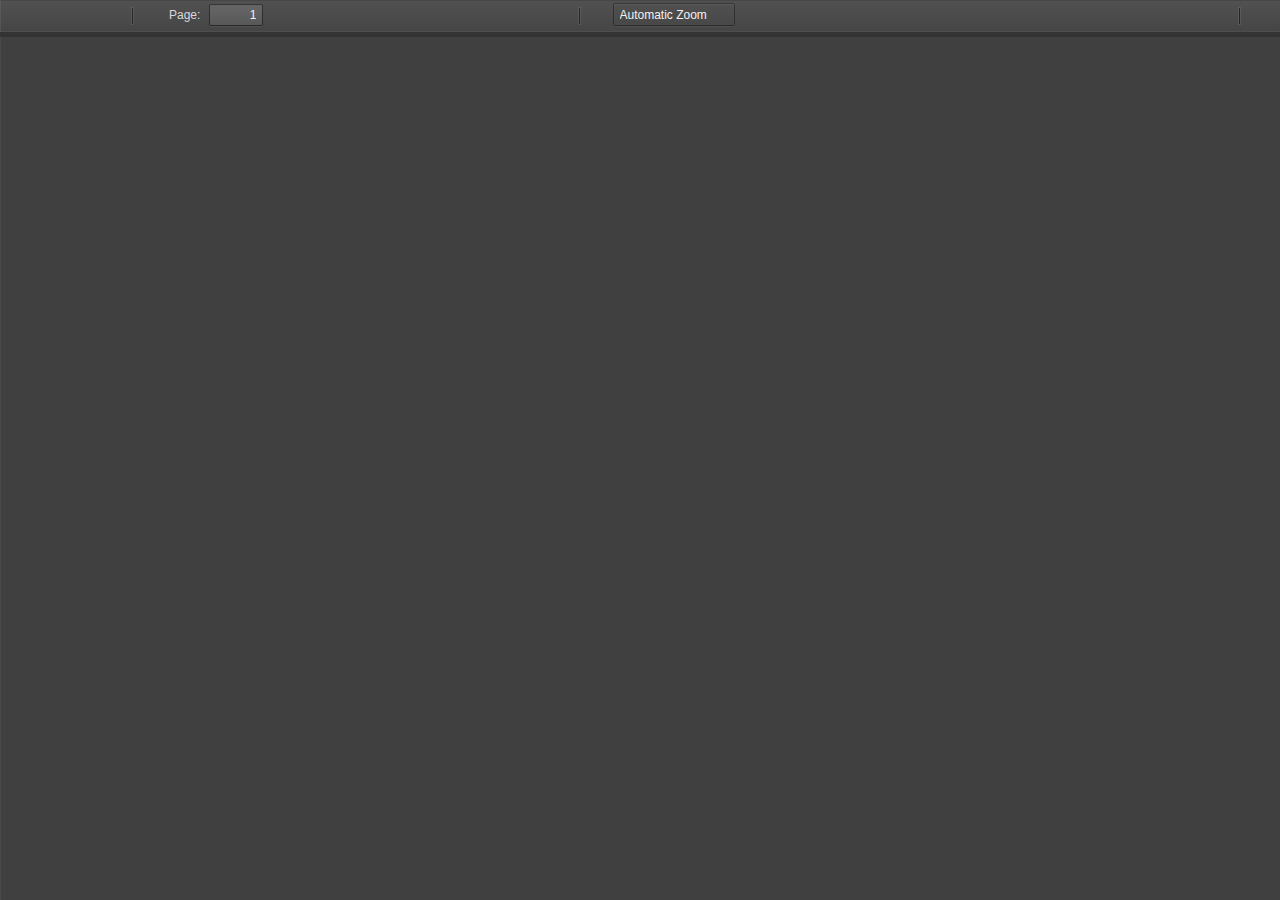
==== report/xueli/download.html @ 7080e560 "xiugai" ====
<!DOCTYPE html>
<html dir="ltr" mozdisallowselectionprint moznomarginboxes>
  <head>
    <meta charset="utf-8">
    <meta name="viewport" content="width=device-width, initial-scale=1, maximum-scale=1">
    <meta name="google" content="notranslate">
    <meta http-equiv="X-UA-Compatible" content="IE=edge">
    <title>教育部学历证书电子注册备案表PDF下载</title>


    <link rel="stylesheet" href="./viewer.css">

    <script src="./compatibility.js"></script>



    <!-- This snippet is used in production (included from viewer.html) -->
    <link rel="resource" type="application/l10n" href="locale/locale.properties">
    <script src="./l10n.js"></script>
    <script src="./pdf.js"></script>

    <script type="text/javascript">
        var arr = location.href.split("?")[1];
        var url = arr.split("=")[1];
        var confir_url = url || "zhangyingke20150610906451.pdf";
    </script>
    <script src="./debugger.js"></script>
    <script src="./viewer.js"></script>

  </head>

  <body tabindex="1" class="loadingInProgress">
    <div id="outerContainer">

      <div id="sidebarContainer">
        <div id="toolbarSidebar">
          <div class="splitToolbarButton toggled">
            <button id="viewThumbnail" class="toolbarButton group toggled" title="Show Thumbnails" tabindex="2" data-l10n-id="thumbs">
               <span data-l10n-id="thumbs_label">Thumbnails</span>
            </button>
            <button id="viewOutline" class="toolbarButton group" title="Show Document Outline" tabindex="3" data-l10n-id="outline">
               <span data-l10n-id="outline_label">Document Outline</span>
            </button>
            <button id="viewAttachments" class="toolbarButton group" title="Show Attachments" tabindex="4" data-l10n-id="attachments">
               <span data-l10n-id="attachments_label">Attachments</span>
            </button>
          </div>
        </div>
        <div id="sidebarContent">
          <div id="thumbnailView">
          </div>
          <div id="outlineView" class="hidden">
          </div>
          <div id="attachmentsView" class="hidden">
          </div>
        </div>
      </div>  <!-- sidebarContainer -->

      <div id="mainContainer">
        <div class="findbar hidden doorHanger hiddenSmallView" id="findbar">
          <label for="findInput" class="toolbarLabel" data-l10n-id="find_label">Find:</label>
          <input id="findInput" class="toolbarField" tabindex="91">
          <div class="splitToolbarButton">
            <button class="toolbarButton findPrevious" title="" id="findPrevious" tabindex="92" data-l10n-id="find_previous">
              <span data-l10n-id="find_previous_label">Previous</span>
            </button>
            <div class="splitToolbarButtonSeparator"></div>
            <button class="toolbarButton findNext" title="" id="findNext" tabindex="93" data-l10n-id="find_next">
              <span data-l10n-id="find_next_label">Next</span>
            </button>
          </div>
          <input type="checkbox" id="findHighlightAll" class="toolbarField" tabindex="94">
          <label for="findHighlightAll" class="toolbarLabel" data-l10n-id="find_highlight">Highlight all</label>
          <input type="checkbox" id="findMatchCase" class="toolbarField" tabindex="95">
          <label for="findMatchCase" class="toolbarLabel" data-l10n-id="find_match_case_label">Match case</label>
          <span id="findResultsCount" class="toolbarLabel hidden"></span>
          <span id="findMsg" class="toolbarLabel"></span>
        </div>  <!-- findbar -->

        <div id="secondaryToolbar" class="secondaryToolbar hidden doorHangerRight">
          <div id="secondaryToolbarButtonContainer">
            <button id="secondaryPresentationMode" class="secondaryToolbarButton presentationMode visibleLargeView" title="Switch to Presentation Mode" tabindex="51" data-l10n-id="presentation_mode">
              <span data-l10n-id="presentation_mode_label">Presentation Mode</span>
            </button>

            <button id="secondaryOpenFile" class="secondaryToolbarButton openFile visibleLargeView" title="Open File" tabindex="52" data-l10n-id="open_file">
              <span data-l10n-id="open_file_label">Open</span>
            </button>

            <button id="secondaryPrint" class="secondaryToolbarButton print visibleMediumView" title="Print" tabindex="53" data-l10n-id="print">
              <span data-l10n-id="print_label">Print</span>
            </button>

            <button id="secondaryDownload" class="secondaryToolbarButton download visibleMediumView" title="Download" tabindex="54" data-l10n-id="download">
              <span data-l10n-id="download_label">Download</span>
            </button>

            <a href="#" id="secondaryViewBookmark" class="secondaryToolbarButton bookmark visibleSmallView" title="Current view (copy or open in new window)" tabindex="55" data-l10n-id="bookmark">
              <span data-l10n-id="bookmark_label">Current View</span>
            </a>

            <div class="horizontalToolbarSeparator visibleLargeView"></div>

            <button id="firstPage" class="secondaryToolbarButton firstPage" title="Go to First Page" tabindex="56" data-l10n-id="first_page">
              <span data-l10n-id="first_page_label">Go to First Page</span>
            </button>
            <button id="lastPage" class="secondaryToolbarButton lastPage" title="Go to Last Page" tabindex="57" data-l10n-id="last_page">
              <span data-l10n-id="last_page_label">Go to Last Page</span>
            </button>

            <div class="horizontalToolbarSeparator"></div>

            <button id="pageRotateCw" class="secondaryToolbarButton rotateCw" title="Rotate Clockwise" tabindex="58" data-l10n-id="page_rotate_cw">
              <span data-l10n-id="page_rotate_cw_label">Rotate Clockwise</span>
            </button>
            <button id="pageRotateCcw" class="secondaryToolbarButton rotateCcw" title="Rotate Counterclockwise" tabindex="59" data-l10n-id="page_rotate_ccw">
              <span data-l10n-id="page_rotate_ccw_label">Rotate Counterclockwise</span>
            </button>

            <div class="horizontalToolbarSeparator"></div>

            <button id="toggleHandTool" class="secondaryToolbarButton handTool" title="Enable hand tool" tabindex="60" data-l10n-id="hand_tool_enable">
              <span data-l10n-id="hand_tool_enable_label">Enable hand tool</span>
            </button>

            <div class="horizontalToolbarSeparator"></div>

            <button id="documentProperties" class="secondaryToolbarButton documentProperties" title="Document Properties…" tabindex="61" data-l10n-id="document_properties">
              <span data-l10n-id="document_properties_label">Document Properties…</span>
            </button>
          </div>
        </div>  <!-- secondaryToolbar -->

        <div class="toolbar">
          <div id="toolbarContainer">
            <div id="toolbarViewer">
              <div id="toolbarViewerLeft">
                <button id="sidebarToggle" class="toolbarButton" title="Toggle Sidebar" tabindex="11" data-l10n-id="toggle_sidebar">
                  <span data-l10n-id="toggle_sidebar_label">Toggle Sidebar</span>
                </button>
                <div class="toolbarButtonSpacer"></div>
                <button id="viewFind" class="toolbarButton group hiddenSmallView" title="Find in Document" tabindex="12" data-l10n-id="findbar">
                   <span data-l10n-id="findbar_label">Find</span>
                </button>
                <div class="splitToolbarButton">
                  <button class="toolbarButton pageUp" title="Previous Page" id="previous" tabindex="13" data-l10n-id="previous">
                    <span data-l10n-id="previous_label">Previous</span>
                  </button>
                  <div class="splitToolbarButtonSeparator"></div>
                  <button class="toolbarButton pageDown" title="Next Page" id="next" tabindex="14" data-l10n-id="next">
                    <span data-l10n-id="next_label">Next</span>
                  </button>
                </div>
                <label id="pageNumberLabel" class="toolbarLabel" for="pageNumber" data-l10n-id="page_label">Page: </label>
                <input type="number" id="pageNumber" class="toolbarField pageNumber" value="1" size="4" min="1" tabindex="15">
                <span id="numPages" class="toolbarLabel"></span>
              </div>
              <div id="toolbarViewerRight">
                <button id="presentationMode" class="toolbarButton presentationMode hiddenLargeView" title="Switch to Presentation Mode" tabindex="31" data-l10n-id="presentation_mode">
                  <span data-l10n-id="presentation_mode_label">Presentation Mode</span>
                </button>

                <button id="openFile" class="toolbarButton openFile hiddenLargeView" title="Open File" tabindex="32" data-l10n-id="open_file">
                  <span data-l10n-id="open_file_label">Open</span>
                </button>

                <button id="print" class="toolbarButton print hiddenMediumView" title="Print" tabindex="33" data-l10n-id="print">
                  <span data-l10n-id="print_label">Print</span>
                </button>

                <button id="download" class="toolbarButton download hiddenMediumView" title="Download" tabindex="34" data-l10n-id="download">
                  <span data-l10n-id="download_label">Download</span>
                </button>
                <a href="#" id="viewBookmark" class="toolbarButton bookmark hiddenSmallView" title="Current view (copy or open in new window)" tabindex="35" data-l10n-id="bookmark">
                  <span data-l10n-id="bookmark_label">Current View</span>
                </a>

                <div class="verticalToolbarSeparator hiddenSmallView"></div>

                <button id="secondaryToolbarToggle" class="toolbarButton" title="Tools" tabindex="36" data-l10n-id="tools">
                  <span data-l10n-id="tools_label">Tools</span>
                </button>
              </div>
              <div class="outerCenter">
                <div class="innerCenter" id="toolbarViewerMiddle">
                  <div class="splitToolbarButton">
                    <button id="zoomOut" class="toolbarButton zoomOut" title="Zoom Out" tabindex="21" data-l10n-id="zoom_out">
                      <span data-l10n-id="zoom_out_label">Zoom Out</span>
                    </button>
                    <div class="splitToolbarButtonSeparator"></div>
                    <button id="zoomIn" class="toolbarButton zoomIn" title="Zoom In" tabindex="22" data-l10n-id="zoom_in">
                      <span data-l10n-id="zoom_in_label">Zoom In</span>
                     </button>
                  </div>
                  <span id="scaleSelectContainer" class="dropdownToolbarButton">
                     <select id="scaleSelect" title="Zoom" tabindex="23" data-l10n-id="zoom">
                      <option id="pageAutoOption" title="" value="auto" selected="selected" data-l10n-id="page_scale_auto">Automatic Zoom</option>
                      <option id="pageActualOption" title="" value="page-actual" data-l10n-id="page_scale_actual">Actual Size</option>
                      <option id="pageFitOption" title="" value="page-fit" data-l10n-id="page_scale_fit">Fit Page</option>
                      <option id="pageWidthOption" title="" value="page-width" data-l10n-id="page_scale_width">Full Width</option>
                      <option id="customScaleOption" title="" value="custom"></option>
                      <option title="" value="0.5" data-l10n-id="page_scale_percent" data-l10n-args='{ "scale": 50 }'>50%</option>
                      <option title="" value="0.75" data-l10n-id="page_scale_percent" data-l10n-args='{ "scale": 75 }'>75%</option>
                      <option title="" value="1" data-l10n-id="page_scale_percent" data-l10n-args='{ "scale": 100 }'>100%</option>
                      <option title="" value="1.25" data-l10n-id="page_scale_percent" data-l10n-args='{ "scale": 125 }'>125%</option>
                      <option title="" value="1.5" data-l10n-id="page_scale_percent" data-l10n-args='{ "scale": 150 }'>150%</option>
                      <option title="" value="2" data-l10n-id="page_scale_percent" data-l10n-args='{ "scale": 200 }'>200%</option>
                      <option title="" value="3" data-l10n-id="page_scale_percent" data-l10n-args='{ "scale": 300 }'>300%</option>
                      <option title="" value="4" data-l10n-id="page_scale_percent" data-l10n-args='{ "scale": 400 }'>400%</option>
                    </select>
                  </span>
                </div>
              </div>
            </div>
            <div id="loadingBar">
              <div class="progress">
                <div class="glimmer">
                </div>
              </div>
            </div>
          </div>
        </div>

        <menu type="context" id="viewerContextMenu">
          <menuitem id="contextFirstPage" label="First Page"
                    data-l10n-id="first_page"></menuitem>
          <menuitem id="contextLastPage" label="Last Page"
                    data-l10n-id="last_page"></menuitem>
          <menuitem id="contextPageRotateCw" label="Rotate Clockwise"
                    data-l10n-id="page_rotate_cw"></menuitem>
          <menuitem id="contextPageRotateCcw" label="Rotate Counter-Clockwise"
                    data-l10n-id="page_rotate_ccw"></menuitem>
        </menu>

        <div id="viewerContainer" tabindex="0">
          <div id="viewer" class="pdfViewer"></div>
        </div>

        <div id="errorWrapper" hidden='true'>
          <div id="errorMessageLeft">
            <span id="errorMessage"></span>
            <button id="errorShowMore" data-l10n-id="error_more_info">
              More Information
            </button>
            <button id="errorShowLess" data-l10n-id="error_less_info" hidden='true'>
              Less Information
            </button>
          </div>
          <div id="errorMessageRight">
            <button id="errorClose" data-l10n-id="error_close">
              Close
            </button>
          </div>
          <div class="clearBoth"></div>
          <textarea id="errorMoreInfo" hidden='true' readonly="readonly"></textarea>
        </div>
      </div> <!-- mainContainer -->

      <div id="overlayContainer" class="hidden">
        <div id="passwordOverlay" class="container hidden">
          <div class="dialog">
            <div class="row">
              <p id="passwordText" data-l10n-id="password_label">Enter the password to open this PDF file:</p>
            </div>
            <div class="row">
              <!-- The type="password" attribute is set via script, to prevent warnings in Firefox for all http:// documents. -->
              <input id="password" class="toolbarField">
            </div>
            <div class="buttonRow">
              <button id="passwordCancel" class="overlayButton"><span data-l10n-id="password_cancel">Cancel</span></button>
              <button id="passwordSubmit" class="overlayButton"><span data-l10n-id="password_ok">OK</span></button>
            </div>
          </div>
        </div>
        <div id="documentPropertiesOverlay" class="container hidden">
          <div class="dialog">
            <div class="row">
              <span data-l10n-id="document_properties_file_name">File name:</span> <p id="fileNameField">-</p>
            </div>
            <div class="row">
              <span data-l10n-id="document_properties_file_size">File size:</span> <p id="fileSizeField">-</p>
            </div>
            <div class="separator"></div>
            <div class="row">
              <span data-l10n-id="document_properties_title">Title:</span> <p id="titleField">-</p>
            </div>
            <div class="row">
              <span data-l10n-id="document_properties_author">Author:</span> <p id="authorField">-</p>
            </div>
            <div class="row">
              <span data-l10n-id="document_properties_subject">Subject:</span> <p id="subjectField">-</p>
            </div>
            <div class="row">
              <span data-l10n-id="document_properties_keywords">Keywords:</span> <p id="keywordsField">-</p>
            </div>
            <div class="row">
              <span data-l10n-id="document_properties_creation_date">Creation Date:</span> <p id="creationDateField">-</p>
            </div>
            <div class="row">
              <span data-l10n-id="document_properties_modification_date">Modification Date:</span> <p id="modificationDateField">-</p>
            </div>
            <div class="row">
              <span data-l10n-id="document_properties_creator">Creator:</span> <p id="creatorField">-</p>
            </div>
            <div class="separator"></div>
            <div class="row">
              <span data-l10n-id="document_properties_producer">PDF Producer:</span> <p id="producerField">-</p>
            </div>
            <div class="row">
              <span data-l10n-id="document_properties_version">PDF Version:</span> <p id="versionField">-</p>
            </div>
            <div class="row">
              <span data-l10n-id="document_properties_page_count">Page Count:</span> <p id="pageCountField">-</p>
            </div>
            <div class="buttonRow">
              <button id="documentPropertiesClose" class="overlayButton"><span data-l10n-id="document_properties_close">Close</span></button>
            </div>
          </div>
        </div>
      </div>  <!-- overlayContainer -->

    </div> <!-- outerContainer -->
    <div id="printContainer"></div>
<div id="mozPrintCallback-shim" hidden>
  <style>
@media print {
  #printContainer div {
    page-break-after: always;
    page-break-inside: avoid;
  }
}
  </style>
  <style scoped>
#mozPrintCallback-shim {
  position: fixed;
  top: 0;
  left: 0;
  height: 100%;
  width: 100%;
  z-index: 9999999;

  display: block;
  text-align: center;
  background-color: rgba(0, 0, 0, 0.5);
}
#mozPrintCallback-shim[hidden] {
  display: none;
}
@media print {
  #mozPrintCallback-shim {
    display: none;
  }
}

#mozPrintCallback-shim .mozPrintCallback-dialog-box {
  display: inline-block;
  margin: -50px auto 0;
  position: relative;
  top: 45%;
  left: 0;
  min-width: 220px;
  max-width: 400px;

  padding: 9px;

  border: 1px solid hsla(0, 0%, 0%, .5);
  border-radius: 2px;
  box-shadow: 0 1px 4px rgba(0, 0, 0, 0.3);

  background-color: #474747;

  color: hsl(0, 0%, 85%);
  font-size: 16px;
  line-height: 20px;
}
#mozPrintCallback-shim .progress-row {
  clear: both;
  padding: 1em 0;
}
#mozPrintCallback-shim progress {
  width: 100%;
}
#mozPrintCallback-shim .relative-progress {
  clear: both;
  float: right;
}
#mozPrintCallback-shim .progress-actions {
  clear: both;
}
  </style>
  <div class="mozPrintCallback-dialog-box">
    <!-- TODO: Localise the following strings -->
    Preparing document for printing...
    <div class="progress-row">
      <progress value="0" max="100"></progress>
      <span class="relative-progress">0%</span>
    </div>
    <div class="progress-actions">
      <input type="button" value="Cancel" class="mozPrintCallback-cancel">
    </div>
  </div>
</div>

  </body>
</html>
---- report/xueli/viewer.css ----
/* Copyright 2014 Mozilla Foundation
 *
 * Licensed under the Apache License, Version 2.0 (the "License");
 * you may not use this file except in compliance with the License.
 * You may obtain a copy of the License at
 *
 *     http://www.apache.org/licenses/LICENSE-2.0
 *
 * Unless required by applicable law or agreed to in writing, software
 * distributed under the License is distributed on an "AS IS" BASIS,
 * WITHOUT WARRANTIES OR CONDITIONS OF ANY KIND, either express or implied.
 * See the License for the specific language governing permissions and
 * limitations under the License.
 */

.textLayer {
  position: absolute;
  left: 0;
  top: 0;
  right: 0;
  bottom: 0;
  overflow: hidden;
  opacity: 0.2;
  line-height: 1.0;
}

.textLayer > div {
  color: transparent;
  position: absolute;
  white-space: pre;
  cursor: text;
  -webkit-transform-origin: 0% 0%;
  -moz-transform-origin: 0% 0%;
  -o-transform-origin: 0% 0%;
  -ms-transform-origin: 0% 0%;
  transform-origin: 0% 0%;
}

.textLayer .highlight {
  margin: -1px;
  padding: 1px;

  background-color: rgb(180, 0, 170);
  border-radius: 4px;
}

.textLayer .highlight.begin {
  border-radius: 4px 0px 0px 4px;
}

.textLayer .highlight.end {
  border-radius: 0px 4px 4px 0px;
}

.textLayer .highlight.middle {
  border-radius: 0px;
}

.textLayer .highlight.selected {
  background-color: rgb(0, 100, 0);
}

.textLayer ::selection { background: rgb(0,0,255); }
.textLayer ::-moz-selection { background: rgb(0,0,255); }

.textLayer .endOfContent {
  display: block;
  position: absolute;
  left: 0px;
  top: 100%;
  right: 0px;
  bottom: 0px;
  z-index: -1;
  cursor: default;
  -webkit-user-select: none;
  -ms-user-select: none;
  -moz-user-select: none;
}

.textLayer .endOfContent.active {
  top: 0px;
}


.annotationLayer section {
  position: absolute;
}

.annotationLayer .linkAnnotation > a {
  position: absolute;
  font-size: 1em;
  top: 0;
  left: 0;
  width: 100%;
  height: 100%;
}

.annotationLayer .linkAnnotation > a /* -ms-a */  {
  background: url("[data-uri]") 0 0 repeat;
}

.annotationLayer .linkAnnotation > a:hover {
  opacity: 0.2;
  background: #ff0;
  box-shadow: 0px 2px 10px #ff0;
}

.annotationLayer .textAnnotation img {
  position: absolute;
  cursor: pointer;
}

.annotationLayer .popupWrapper {
  position: absolute;
  width: 20em;
}

.annotationLayer .popup {
  position: absolute;
  z-index: 200;
  max-width: 20em;
  background-color: #FFFF99;
  box-shadow: 0px 2px 5px #333;
  border-radius: 2px;
  padding: 0.6em;
  margin-left: 5px;
  cursor: pointer;
  word-wrap: break-word;
}

.annotationLayer .popup h1 {
  font-size: 1em;
  border-bottom: 1px solid #000000;
  padding-bottom: 0.2em;
}

.annotationLayer .popup p {
  padding-top: 0.2em;
}

.annotationLayer .highlightAnnotation,
.annotationLayer .underlineAnnotation,
.annotationLayer .squigglyAnnotation,
.annotationLayer .strikeoutAnnotation,
.annotationLayer .fileAttachmentAnnotation {
  cursor: pointer;
}

.pdfViewer .canvasWrapper {
  overflow: hidden;
}

.pdfViewer .page {
  direction: ltr;
  width: 816px;
  height: 1056px;
  margin: 1px auto -8px auto;
  position: relative;
  overflow: visible;
  border: 9px solid transparent;
  background-clip: content-box;
  border-image: url(images/shadow.png) 9 9 repeat;
  background-color: white;
}

.pdfViewer.removePageBorders .page {
  margin: 0px auto 10px auto;
  border: none;
}

.pdfViewer .page canvas {
  margin: 0;
  display: block;
}

.pdfViewer .page .loadingIcon {
  position: absolute;
  display: block;
  left: 0;
  top: 0;
  right: 0;
  bottom: 0;
  background: url('images/loading-icon.gif') center no-repeat;
}

.pdfPresentationMode:-webkit-full-screen .pdfViewer .page {
  margin-bottom: 100%;
  border: 0;
}

.pdfPresentationMode:-moz-full-screen .pdfViewer .page {
  margin-bottom: 100%;
  border: 0;
}

.pdfPresentationMode:-ms-fullscreen .pdfViewer .page {
  margin-bottom: 100% !important;
  border: 0;
}

.pdfPresentationMode:fullscreen .pdfViewer .page {
  margin-bottom: 100%;
  border: 0;
}

* {
  padding: 0;
  margin: 0;
}

html {
  height: 100%;
  /* Font size is needed to make the activity bar the correct size. */
  font-size: 10px;
}

body {
  height: 100%;
  background-color: #404040;
  background-image: url(images/texture.png);
}

body,
input,
button,
select {
  font: message-box;
  outline: none;
}

.hidden {
  display: none !important;
}
[hidden] {
  display: none !important;
}

#viewerContainer.pdfPresentationMode:-webkit-full-screen {
  top: 0px;
  border-top: 2px solid transparent;
  background-color: #000;
  width: 100%;
  height: 100%;
  overflow: hidden;
  cursor: none;
  -webkit-user-select: none;
}

#viewerContainer.pdfPresentationMode:-moz-full-screen {
  top: 0px;
  border-top: 2px solid transparent;
  background-color: #000;
  width: 100%;
  height: 100%;
  overflow: hidden;
  cursor: none;
  -moz-user-select: none;
}

#viewerContainer.pdfPresentationMode:-ms-fullscreen {
  top: 0px !important;
  border-top: 2px solid transparent;
  width: 100%;
  height: 100%;
  overflow: hidden !important;
  cursor: none;
  -ms-user-select: none;
}

#viewerContainer.pdfPresentationMode:-ms-fullscreen::-ms-backdrop {
  background-color: #000;
}

#viewerContainer.pdfPresentationMode:fullscreen {
  top: 0px;
  border-top: 2px solid transparent;
  background-color: #000;
  width: 100%;
  height: 100%;
  overflow: hidden;
  cursor: none;
  -webkit-user-select: none;
  -moz-user-select: none;
  -ms-user-select: none;
}

.pdfPresentationMode:-webkit-full-screen a:not(.internalLink) {
  display: none;
}

.pdfPresentationMode:-moz-full-screen a:not(.internalLink) {
  display: none;
}

.pdfPresentationMode:-ms-fullscreen a:not(.internalLink) {
  display: none !important;
}

.pdfPresentationMode:fullscreen a:not(.internalLink) {
  display: none;
}

.pdfPresentationMode:-webkit-full-screen .textLayer > div {
  cursor: none;
}

.pdfPresentationMode:-moz-full-screen .textLayer > div {
  cursor: none;
}

.pdfPresentationMode:-ms-fullscreen .textLayer > div {
  cursor: none;
}

.pdfPresentationMode:fullscreen .textLayer > div {
  cursor: none;
}

.pdfPresentationMode.pdfPresentationModeControls > *,
.pdfPresentationMode.pdfPresentationModeControls .textLayer > div {
  cursor: default;
}

/* outer/inner center provides horizontal center */
.outerCenter {
  pointer-events: none;
  position: relative;
}
html[dir='ltr'] .outerCenter {
  float: right;
  right: 50%;
}
html[dir='rtl'] .outerCenter {
  float: left;
  left: 50%;
}
.innerCenter {
  pointer-events: auto;
  position: relative;
}
html[dir='ltr'] .innerCenter {
  float: right;
  right: -50%;
}
html[dir='rtl'] .innerCenter {
  float: left;
  left: -50%;
}

#outerContainer {
  width: 100%;
  height: 100%;
  position: relative;
}

#sidebarContainer {
  position: absolute;
  top: 0;
  bottom: 0;
  width: 200px;
  visibility: hidden;
  -webkit-transition-duration: 200ms;
  -webkit-transition-timing-function: ease;
  transition-duration: 200ms;
  transition-timing-function: ease;

}
html[dir='ltr'] #sidebarContainer {
  -webkit-transition-property: left;
  transition-property: left;
  left: -200px;
}
html[dir='rtl'] #sidebarContainer {
  -webkit-transition-property: right;
  transition-property: right;
  right: -200px;
}

#outerContainer.sidebarMoving > #sidebarContainer,
#outerContainer.sidebarOpen > #sidebarContainer {
  visibility: visible;
}
html[dir='ltr'] #outerContainer.sidebarOpen > #sidebarContainer {
  left: 0px;
}
html[dir='rtl'] #outerContainer.sidebarOpen > #sidebarContainer {
  right: 0px;
}

#mainContainer {
  position: absolute;
  top: 0;
  right: 0;
  bottom: 0;
  left: 0;
  min-width: 320px;
  -webkit-transition-duration: 200ms;
  -webkit-transition-timing-function: ease;
  transition-duration: 200ms;
  transition-timing-function: ease;
}
html[dir='ltr'] #outerContainer.sidebarOpen > #mainContainer {
  -webkit-transition-property: left;
  transition-property: left;
  left: 200px;
}
html[dir='rtl'] #outerContainer.sidebarOpen > #mainContainer {
  -webkit-transition-property: right;
  transition-property: right;
  right: 200px;
}

#sidebarContent {
  top: 32px;
  bottom: 0;
  overflow: auto;
  -webkit-overflow-scrolling: touch;
  position: absolute;
  width: 200px;
  background-color: hsla(0,0%,0%,.1);
}
html[dir='ltr'] #sidebarContent {
  left: 0;
  box-shadow: inset -1px 0 0 hsla(0,0%,0%,.25);
}
html[dir='rtl'] #sidebarContent {
  right: 0;
  box-shadow: inset 1px 0 0 hsla(0,0%,0%,.25);
}

#viewerContainer {
  overflow: auto;
  -webkit-overflow-scrolling: touch;
  position: absolute;
  top: 32px;
  right: 0;
  bottom: 0;
  left: 0;
  outline: none;
}
html[dir='ltr'] #viewerContainer {
  box-shadow: inset 1px 0 0 hsla(0,0%,100%,.05);
}
html[dir='rtl'] #viewerContainer {
  box-shadow: inset -1px 0 0 hsla(0,0%,100%,.05);
}

.toolbar {
  position: relative;
  left: 0;
  right: 0;
  z-index: 9999;
  cursor: default;
}

#toolbarContainer {
  width: 100%;
}

#toolbarSidebar {
  width: 200px;
  height: 32px;
  background-color: #424242; /* fallback */
  background-image: url(images/texture.png),
                    linear-gradient(hsla(0,0%,30%,.99), hsla(0,0%,25%,.95));
}
html[dir='ltr'] #toolbarSidebar {
  box-shadow: inset -1px 0 0 rgba(0, 0, 0, 0.25),
              inset 0 -1px 0 hsla(0,0%,100%,.05),
              0 1px 0 hsla(0,0%,0%,.15),
              0 0 1px hsla(0,0%,0%,.1);
}
html[dir='rtl'] #toolbarSidebar {
  box-shadow: inset 1px 0 0 rgba(0, 0, 0, 0.25),
              inset 0 1px 0 hsla(0,0%,100%,.05),
              0 1px 0 hsla(0,0%,0%,.15),
              0 0 1px hsla(0,0%,0%,.1);
}

#toolbarContainer, .findbar, .secondaryToolbar {
  position: relative;
  height: 32px;
  background-color: #474747; /* fallback */
  background-image: url(images/texture.png),
                    linear-gradient(hsla(0,0%,32%,.99), hsla(0,0%,27%,.95));
}
html[dir='ltr'] #toolbarContainer, .findbar, .secondaryToolbar {
  box-shadow: inset 1px 0 0 hsla(0,0%,100%,.08),
              inset 0 1px 1px hsla(0,0%,0%,.15),
              inset 0 -1px 0 hsla(0,0%,100%,.05),
              0 1px 0 hsla(0,0%,0%,.15),
              0 1px 1px hsla(0,0%,0%,.1);
}
html[dir='rtl'] #toolbarContainer, .findbar, .secondaryToolbar {
  box-shadow: inset -1px 0 0 hsla(0,0%,100%,.08),
              inset 0 1px 1px hsla(0,0%,0%,.15),
              inset 0 -1px 0 hsla(0,0%,100%,.05),
              0 1px 0 hsla(0,0%,0%,.15),
              0 1px 1px hsla(0,0%,0%,.1);
}

#toolbarViewer {
  height: 32px;
}

#loadingBar {
  position: relative;
  width: 100%;
  height: 4px;
  background-color: #333;
  border-bottom: 1px solid #333;
}

#loadingBar .progress {
  position: absolute;
  top: 0;
  left: 0;
  width: 0%;
  height: 100%;
  background-color: #ddd;
  overflow: hidden;
  -webkit-transition: width 200ms;
  transition: width 200ms;
}

@-webkit-keyframes progressIndeterminate {
  0% { left: -142px; }
  100% { left: 0; }
}

@keyframes progressIndeterminate {
  0% { left: -142px; }
  100% { left: 0; }
}

#loadingBar .progress.indeterminate {
  background-color: #999;
  -webkit-transition: none;
  transition: none;
}

#loadingBar .progress.indeterminate .glimmer {
  position: absolute;
  top: 0;
  left: 0;
  height: 100%;
  width: calc(100% + 150px);

  background: repeating-linear-gradient(135deg,
                                        #bbb 0, #999 5px,
                                        #999 45px, #ddd 55px,
                                        #ddd 95px, #bbb 100px);

  -webkit-animation: progressIndeterminate 950ms linear infinite;
  animation: progressIndeterminate 950ms linear infinite;
}

.findbar, .secondaryToolbar {
  top: 32px;
  position: absolute;
  z-index: 10000;
  height: 32px;

  min-width: 16px;
  padding: 0px 6px 0px 6px;
  margin: 4px 2px 4px 2px;
  color: hsl(0,0%,85%);
  font-size: 12px;
  line-height: 14px;
  text-align: left;
  cursor: default;
}

html[dir='ltr'] .findbar {
  left: 68px;
}

html[dir='rtl'] .findbar {
  right: 68px;
}

.findbar label {
  -webkit-user-select: none;
  -moz-user-select: none;
}

#findInput[data-status="pending"] {
  background-image: url(images/loading-small.png);
  background-repeat: no-repeat;
  background-position: right;
}
html[dir='rtl'] #findInput[data-status="pending"] {
  background-position: left;
}

.secondaryToolbar {
  padding: 6px;
  height: auto;
  z-index: 30000;
}
html[dir='ltr'] .secondaryToolbar {
  right: 4px;
}
html[dir='rtl'] .secondaryToolbar {
  left: 4px;
}

#secondaryToolbarButtonContainer {
  max-width: 200px;
  max-height: 400px;
  overflow-y: auto;
  -webkit-overflow-scrolling: touch;
  margin-bottom: -4px;
}

.doorHanger,
.doorHangerRight {
  border: 1px solid hsla(0,0%,0%,.5);
  border-radius: 2px;
  box-shadow: 0 1px 4px rgba(0, 0, 0, 0.3);
}
.doorHanger:after, .doorHanger:before,
.doorHangerRight:after, .doorHangerRight:before {
  bottom: 100%;
  border: solid transparent;
  content: " ";
  height: 0;
  width: 0;
  position: absolute;
  pointer-events: none;
}
.doorHanger:after,
.doorHangerRight:after {
  border-bottom-color: hsla(0,0%,32%,.99);
  border-width: 8px;
}
.doorHanger:before,
.doorHangerRight:before {
  border-bottom-color: hsla(0,0%,0%,.5);
  border-width: 9px;
}

html[dir='ltr'] .doorHanger:after,
html[dir='rtl'] .doorHangerRight:after {
  left: 13px;
  margin-left: -8px;
}

html[dir='ltr'] .doorHanger:before,
html[dir='rtl'] .doorHangerRight:before {
  left: 13px;
  margin-left: -9px;
}

html[dir='rtl'] .doorHanger:after,
html[dir='ltr'] .doorHangerRight:after {
  right: 13px;
  margin-right: -8px;
}

html[dir='rtl'] .doorHanger:before,
html[dir='ltr'] .doorHangerRight:before {
  right: 13px;
  margin-right: -9px;
}

#findResultsCount {
  background-color: hsl(0, 0%, 85%);
  color: hsl(0, 0%, 32%);
  text-align: center;
  padding: 3px 4px;
}

#findMsg {
  font-style: italic;
  color: #A6B7D0;
}

#findInput.notFound {
  background-color: rgb(255, 102, 102);
}

html[dir='ltr'] #toolbarViewerLeft {
  margin-left: -1px;
}
html[dir='rtl'] #toolbarViewerRight {
  margin-right: -1px;
}

html[dir='ltr'] #toolbarViewerLeft,
html[dir='rtl'] #toolbarViewerRight {
  position: absolute;
  top: 0;
  left: 0;
}
html[dir='ltr'] #toolbarViewerRight,
html[dir='rtl'] #toolbarViewerLeft {
  position: absolute;
  top: 0;
  right: 0;
}
html[dir='ltr'] #toolbarViewerLeft > *,
html[dir='ltr'] #toolbarViewerMiddle > *,
html[dir='ltr'] #toolbarViewerRight > *,
html[dir='ltr'] .findbar > * {
  position: relative;
  float: left;
}
html[dir='rtl'] #toolbarViewerLeft > *,
html[dir='rtl'] #toolbarViewerMiddle > *,
html[dir='rtl'] #toolbarViewerRight > *,
html[dir='rtl'] .findbar > * {
  position: relative;
  float: right;
}

html[dir='ltr'] .splitToolbarButton {
  margin: 3px 2px 4px 0;
  display: inline-block;
}
html[dir='rtl'] .splitToolbarButton {
  margin: 3px 0 4px 2px;
  display: inline-block;
}
html[dir='ltr'] .splitToolbarButton > .toolbarButton {
  border-radius: 0;
  float: left;
}
html[dir='rtl'] .splitToolbarButton > .toolbarButton {
  border-radius: 0;
  float: right;
}

.toolbarButton,
.secondaryToolbarButton,
.overlayButton {
  border: 0 none;
  background: none;
  width: 32px;
  height: 25px;
}

.toolbarButton > span {
  display: inline-block;
  width: 0;
  height: 0;
  overflow: hidden;
}

.toolbarButton[disabled],
.secondaryToolbarButton[disabled],
.overlayButton[disabled] {
  opacity: .5;
}

.toolbarButton.group {
  margin-right: 0;
}

.splitToolbarButton.toggled .toolbarButton {
  margin: 0;
}

.splitToolbarButton:hover > .toolbarButton,
.splitToolbarButton:focus > .toolbarButton,
.splitToolbarButton.toggled > .toolbarButton,
.toolbarButton.textButton {
  background-color: hsla(0,0%,0%,.12);
  background-image: linear-gradient(hsla(0,0%,100%,.05), hsla(0,0%,100%,0));
  background-clip: padding-box;
  border: 1px solid hsla(0,0%,0%,.35);
  border-color: hsla(0,0%,0%,.32) hsla(0,0%,0%,.38) hsla(0,0%,0%,.42);
  box-shadow: 0 1px 0 hsla(0,0%,100%,.05) inset,
              0 0 1px hsla(0,0%,100%,.15) inset,
              0 1px 0 hsla(0,0%,100%,.05);
  -webkit-transition-property: background-color, border-color, box-shadow;
  -webkit-transition-duration: 150ms;
  -webkit-transition-timing-function: ease;
  transition-property: background-color, border-color, box-shadow;
  transition-duration: 150ms;
  transition-timing-function: ease;

}
.splitToolbarButton > .toolbarButton:hover,
.splitToolbarButton > .toolbarButton:focus,
.dropdownToolbarButton:hover,
.overlayButton:hover,
.overlayButton:focus,
.toolbarButton.textButton:hover,
.toolbarButton.textButton:focus {
  background-color: hsla(0,0%,0%,.2);
  box-shadow: 0 1px 0 hsla(0,0%,100%,.05) inset,
              0 0 1px hsla(0,0%,100%,.15) inset,
              0 0 1px hsla(0,0%,0%,.05);
  z-index: 199;
}
.splitToolbarButton > .toolbarButton {
  position: relative;
}
html[dir='ltr'] .splitToolbarButton > .toolbarButton:first-child,
html[dir='rtl'] .splitToolbarButton > .toolbarButton:last-child {
  position: relative;
  margin: 0;
  margin-right: -1px;
  border-top-left-radius: 2px;
  border-bottom-left-radius: 2px;
  border-right-color: transparent;
}
html[dir='ltr'] .splitToolbarButton > .toolbarButton:last-child,
html[dir='rtl'] .splitToolbarButton > .toolbarButton:first-child {
  position: relative;
  margin: 0;
  margin-left: -1px;
  border-top-right-radius: 2px;
  border-bottom-right-radius: 2px;
  border-left-color: transparent;
}
.splitToolbarButtonSeparator {
  padding: 8px 0;
  width: 1px;
  background-color: hsla(0,0%,0%,.5);
  z-index: 99;
  box-shadow: 0 0 0 1px hsla(0,0%,100%,.08);
  display: inline-block;
  margin: 5px 0;
}
html[dir='ltr'] .splitToolbarButtonSeparator {
  float: left;
}
html[dir='rtl'] .splitToolbarButtonSeparator {
  float: right;
}
.splitToolbarButton:hover > .splitToolbarButtonSeparator,
.splitToolbarButton.toggled > .splitToolbarButtonSeparator {
  padding: 12px 0;
  margin: 1px 0;
  box-shadow: 0 0 0 1px hsla(0,0%,100%,.03);
  -webkit-transition-property: padding;
  -webkit-transition-duration: 10ms;
  -webkit-transition-timing-function: ease;
  transition-property: padding;
  transition-duration: 10ms;
  transition-timing-function: ease;
}

.toolbarButton,
.dropdownToolbarButton,
.secondaryToolbarButton,
.overlayButton {
  min-width: 16px;
  padding: 2px 6px 0;
  border: 1px solid transparent;
  border-radius: 2px;
  color: hsla(0,0%,100%,.8);
  font-size: 12px;
  line-height: 14px;
  -webkit-user-select: none;
  -moz-user-select: none;
  -ms-user-select: none;
  /* Opera does not support user-select, use <... unselectable="on"> instead */
  cursor: default;
  -webkit-transition-property: background-color, border-color, box-shadow;
  -webkit-transition-duration: 150ms;
  -webkit-transition-timing-function: ease;
  transition-property: background-color, border-color, box-shadow;
  transition-duration: 150ms;
  transition-timing-function: ease;
}

html[dir='ltr'] .toolbarButton,
html[dir='ltr'] .overlayButton,
html[dir='ltr'] .dropdownToolbarButton {
  margin: 3px 2px 4px 0;
}
html[dir='rtl'] .toolbarButton,
html[dir='rtl'] .overlayButton,
html[dir='rtl'] .dropdownToolbarButton {
  margin: 3px 0 4px 2px;
}

.toolbarButton:hover,
.toolbarButton:focus,
.dropdownToolbarButton,
.overlayButton,
.secondaryToolbarButton:hover,
.secondaryToolbarButton:focus {
  background-color: hsla(0,0%,0%,.12);
  background-image: linear-gradient(hsla(0,0%,100%,.05), hsla(0,0%,100%,0));
  background-clip: padding-box;
  border: 1px solid hsla(0,0%,0%,.35);
  border-color: hsla(0,0%,0%,.32) hsla(0,0%,0%,.38) hsla(0,0%,0%,.42);
  box-shadow: 0 1px 0 hsla(0,0%,100%,.05) inset,
              0 0 1px hsla(0,0%,100%,.15) inset,
              0 1px 0 hsla(0,0%,100%,.05);
}

.toolbarButton:hover:active,
.overlayButton:hover:active,
.dropdownToolbarButton:hover:active,
.secondaryToolbarButton:hover:active {
  background-color: hsla(0,0%,0%,.2);
  background-image: linear-gradient(hsla(0,0%,100%,.05), hsla(0,0%,100%,0));
  border-color: hsla(0,0%,0%,.35) hsla(0,0%,0%,.4) hsla(0,0%,0%,.45);
  box-shadow: 0 1px 1px hsla(0,0%,0%,.1) inset,
              0 0 1px hsla(0,0%,0%,.2) inset,
              0 1px 0 hsla(0,0%,100%,.05);
  -webkit-transition-property: background-color, border-color, box-shadow;
  -webkit-transition-duration: 10ms;
  -webkit-transition-timing-function: linear;
  transition-property: background-color, border-color, box-shadow;
  transition-duration: 10ms;
  transition-timing-function: linear;
}

.toolbarButton.toggled,
.splitToolbarButton.toggled > .toolbarButton.toggled,
.secondaryToolbarButton.toggled {
  background-color: hsla(0,0%,0%,.3);
  background-image: linear-gradient(hsla(0,0%,100%,.05), hsla(0,0%,100%,0));
  border-color: hsla(0,0%,0%,.4) hsla(0,0%,0%,.45) hsla(0,0%,0%,.5);
  box-shadow: 0 1px 1px hsla(0,0%,0%,.1) inset,
              0 0 1px hsla(0,0%,0%,.2) inset,
              0 1px 0 hsla(0,0%,100%,.05);
  -webkit-transition-property: background-color, border-color, box-shadow;
  -webkit-transition-duration: 10ms;
  -webkit-transition-timing-function: linear;
  transition-property: background-color, border-color, box-shadow;
  transition-duration: 10ms;
  transition-timing-function: linear;
}

.toolbarButton.toggled:hover:active,
.splitToolbarButton.toggled > .toolbarButton.toggled:hover:active,
.secondaryToolbarButton.toggled:hover:active {
  background-color: hsla(0,0%,0%,.4);
  border-color: hsla(0,0%,0%,.4) hsla(0,0%,0%,.5) hsla(0,0%,0%,.55);
  box-shadow: 0 1px 1px hsla(0,0%,0%,.2) inset,
              0 0 1px hsla(0,0%,0%,.3) inset,
              0 1px 0 hsla(0,0%,100%,.05);
}

.dropdownToolbarButton {
  width: 120px;
  max-width: 120px;
  padding: 0;
  overflow: hidden;
  background: url(images/toolbarButton-menuArrows.png) no-repeat;
}
html[dir='ltr'] .dropdownToolbarButton {
  background-position: 95%;
}
html[dir='rtl'] .dropdownToolbarButton {
  background-position: 5%;
}

.dropdownToolbarButton > select {
  min-width: 140px;
  font-size: 12px;
  color: hsl(0,0%,95%);
  margin: 0;
  padding: 3px 2px 2px;
  border: none;
  background: rgba(0,0,0,0); /* Opera does not support 'transparent' <select> background */
}

.dropdownToolbarButton > select > option {
  background: hsl(0,0%,24%);
}

#customScaleOption {
  display: none;
}

#pageWidthOption {
  border-bottom: 1px rgba(255, 255, 255, .5) solid;
}

html[dir='ltr'] .splitToolbarButton:first-child,
html[dir='ltr'] .toolbarButton:first-child,
html[dir='rtl'] .splitToolbarButton:last-child,
html[dir='rtl'] .toolbarButton:last-child {
  margin-left: 4px;
}
html[dir='ltr'] .splitToolbarButton:last-child,
html[dir='ltr'] .toolbarButton:last-child,
html[dir='rtl'] .splitToolbarButton:first-child,
html[dir='rtl'] .toolbarButton:first-child {
  margin-right: 4px;
}

.toolbarButtonSpacer {
  width: 30px;
  display: inline-block;
  height: 1px;
}

.toolbarButtonFlexibleSpacer {
  -webkit-box-flex: 1;
  -moz-box-flex: 1;
  min-width: 30px;
}

html[dir='ltr'] #findPrevious {
  margin-left: 3px;
}
html[dir='ltr'] #findNext {
  margin-right: 3px;
}

html[dir='rtl'] #findPrevious {
  margin-right: 3px;
}
html[dir='rtl'] #findNext {
  margin-left: 3px;
}

.toolbarButton::before,
.secondaryToolbarButton::before {
  /* All matching images have a size of 16x16
   * All relevant containers have a size of 32x25 */
  position: absolute;
  display: inline-block;
  top: 4px;
  left: 7px;
}

html[dir="ltr"] .secondaryToolbarButton::before {
  left: 4px;
}
html[dir="rtl"] .secondaryToolbarButton::before {
  right: 4px;
}

html[dir='ltr'] .toolbarButton#sidebarToggle::before {
  content: url(images/toolbarButton-sidebarToggle.png);
}
html[dir='rtl'] .toolbarButton#sidebarToggle::before {
  content: url(images/toolbarButton-sidebarToggle-rtl.png);
}

html[dir='ltr'] .toolbarButton#secondaryToolbarToggle::before {
  content: url(images/toolbarButton-secondaryToolbarToggle.png);
}
html[dir='rtl'] .toolbarButton#secondaryToolbarToggle::before {
  content: url(images/toolbarButton-secondaryToolbarToggle-rtl.png);
}

html[dir='ltr'] .toolbarButton.findPrevious::before {
  content: url(images/findbarButton-previous.png);
}
html[dir='rtl'] .toolbarButton.findPrevious::before {
  content: url(images/findbarButton-previous-rtl.png);
}

html[dir='ltr'] .toolbarButton.findNext::before {
  content: url(images/findbarButton-next.png);
}
html[dir='rtl'] .toolbarButton.findNext::before {
  content: url(images/findbarButton-next-rtl.png);
}

html[dir='ltr'] .toolbarButton.pageUp::before {
  content: url(images/toolbarButton-pageUp.png);
}
html[dir='rtl'] .toolbarButton.pageUp::before {
  content: url(images/toolbarButton-pageUp-rtl.png);
}

html[dir='ltr'] .toolbarButton.pageDown::before {
  content: url(images/toolbarButton-pageDown.png);
}
html[dir='rtl'] .toolbarButton.pageDown::before {
  content: url(images/toolbarButton-pageDown-rtl.png);
}

.toolbarButton.zoomOut::before {
  content: url(images/toolbarButton-zoomOut.png);
}

.toolbarButton.zoomIn::before {
  content: url(images/toolbarButton-zoomIn.png);
}

.toolbarButton.presentationMode::before,
.secondaryToolbarButton.presentationMode::before {
  content: url(images/toolbarButton-presentationMode.png);
}

.toolbarButton.print::before,
.secondaryToolbarButton.print::before {
  content: url(images/toolbarButton-print.png);
}

.toolbarButton.openFile::before,
.secondaryToolbarButton.openFile::before {
  content: url(images/toolbarButton-openFile.png);
}

.toolbarButton.download::before,
.secondaryToolbarButton.download::before {
  content: url(images/toolbarButton-download.png);
}

.toolbarButton.bookmark,
.secondaryToolbarButton.bookmark {
  -webkit-box-sizing: border-box;
  -moz-box-sizing: border-box;
  box-sizing: border-box;
  outline: none;
  padding-top: 4px;
  text-decoration: none;
}
.secondaryToolbarButton.bookmark {
  padding-top: 5px;
}

.bookmark[href='#'] {
  opacity: .5;
  pointer-events: none;
}

.toolbarButton.bookmark::before,
.secondaryToolbarButton.bookmark::before {
  content: url(images/toolbarButton-bookmark.png);
}

#viewThumbnail.toolbarButton::before {
  content: url(images/toolbarButton-viewThumbnail.png);
}

html[dir="ltr"] #viewOutline.toolbarButton::before {
  content: url(images/toolbarButton-viewOutline.png);
}
html[dir="rtl"] #viewOutline.toolbarButton::before {
  content: url(images/toolbarButton-viewOutline-rtl.png);
}

#viewAttachments.toolbarButton::before {
  content: url(images/toolbarButton-viewAttachments.png);
}

#viewFind.toolbarButton::before {
  content: url(images/toolbarButton-search.png);
}

.secondaryToolbarButton {
  position: relative;
  margin: 0 0 4px 0;
  padding: 3px 0 1px 0;
  height: auto;
  min-height: 25px;
  width: auto;
  min-width: 100%;
  white-space: normal;
}
html[dir="ltr"] .secondaryToolbarButton {
  padding-left: 24px;
  text-align: left;
}
html[dir="rtl"] .secondaryToolbarButton {
  padding-right: 24px;
  text-align: right;
}
html[dir="ltr"] .secondaryToolbarButton.bookmark {
  padding-left: 27px;
}
html[dir="rtl"] .secondaryToolbarButton.bookmark {
  padding-right: 27px;
}

html[dir="ltr"] .secondaryToolbarButton > span {
  padding-right: 4px;
}
html[dir="rtl"] .secondaryToolbarButton > span {
  padding-left: 4px;
}

.secondaryToolbarButton.firstPage::before {
  content: url(images/secondaryToolbarButton-firstPage.png);
}

.secondaryToolbarButton.lastPage::before {
  content: url(images/secondaryToolbarButton-lastPage.png);
}

.secondaryToolbarButton.rotateCcw::before {
  content: url(images/secondaryToolbarButton-rotateCcw.png);
}

.secondaryToolbarButton.rotateCw::before {
  content: url(images/secondaryToolbarButton-rotateCw.png);
}

.secondaryToolbarButton.handTool::before {
  content: url(images/secondaryToolbarButton-handTool.png);
}

.secondaryToolbarButton.documentProperties::before {
  content: url(images/secondaryToolbarButton-documentProperties.png);
}

.verticalToolbarSeparator {
  display: block;
  padding: 8px 0;
  margin: 8px 4px;
  width: 1px;
  background-color: hsla(0,0%,0%,.5);
  box-shadow: 0 0 0 1px hsla(0,0%,100%,.08);
}
html[dir='ltr'] .verticalToolbarSeparator {
  margin-left: 2px;
}
html[dir='rtl'] .verticalToolbarSeparator {
  margin-right: 2px;
}

.horizontalToolbarSeparator {
  display: block;
  margin: 0 0 4px 0;
  height: 1px;
  width: 100%;
  background-color: hsla(0,0%,0%,.5);
  box-shadow: 0 0 0 1px hsla(0,0%,100%,.08);
}

.toolbarField {
  padding: 3px 6px;
  margin: 4px 0 4px 0;
  border: 1px solid transparent;
  border-radius: 2px;
  background-color: hsla(0,0%,100%,.09);
  background-image: linear-gradient(hsla(0,0%,100%,.05), hsla(0,0%,100%,0));
  background-clip: padding-box;
  border: 1px solid hsla(0,0%,0%,.35);
  border-color: hsla(0,0%,0%,.32) hsla(0,0%,0%,.38) hsla(0,0%,0%,.42);
  box-shadow: 0 1px 0 hsla(0,0%,0%,.05) inset,
              0 1px 0 hsla(0,0%,100%,.05);
  color: hsl(0,0%,95%);
  font-size: 12px;
  line-height: 14px;
  outline-style: none;
  transition-property: background-color, border-color, box-shadow;
  transition-duration: 150ms;
  transition-timing-function: ease;
}

.toolbarField[type=checkbox] {
  display: inline-block;
  margin: 8px 0px;
}

.toolbarField.pageNumber {
  -moz-appearance: textfield; /* hides the spinner in moz */
  min-width: 16px;
  text-align: right;
  width: 40px;
}

.toolbarField.pageNumber.visiblePageIsLoading {
  background-image: url(images/loading-small.png);
  background-repeat: no-repeat;
  background-position: 1px;
}

.toolbarField.pageNumber::-webkit-inner-spin-button,
.toolbarField.pageNumber::-webkit-outer-spin-button {
    -webkit-appearance: none;
    margin: 0;
}

.toolbarField:hover {
  background-color: hsla(0,0%,100%,.11);
  border-color: hsla(0,0%,0%,.4) hsla(0,0%,0%,.43) hsla(0,0%,0%,.45);
}

.toolbarField:focus {
  background-color: hsla(0,0%,100%,.15);
  border-color: hsla(204,100%,65%,.8) hsla(204,100%,65%,.85) hsla(204,100%,65%,.9);
}

.toolbarLabel {
  min-width: 16px;
  padding: 3px 6px 3px 2px;
  margin: 4px 2px 4px 0;
  border: 1px solid transparent;
  border-radius: 2px;
  color: hsl(0,0%,85%);
  font-size: 12px;
  line-height: 14px;
  text-align: left;
  -webkit-user-select: none;
  -moz-user-select: none;
  cursor: default;
}

#thumbnailView {
  position: absolute;
  width: 120px;
  top: 0;
  bottom: 0;
  padding: 10px 40px 0;
  overflow: auto;
  -webkit-overflow-scrolling: touch;
}

.thumbnail {
  float: left;
  margin-bottom: 5px;
}

#thumbnailView > a:last-of-type > .thumbnail {
  margin-bottom: 10px;
}

#thumbnailView > a:last-of-type > .thumbnail:not([data-loaded]) {
  margin-bottom: 9px;
}

.thumbnail:not([data-loaded]) {
  border: 1px dashed rgba(255, 255, 255, 0.5);
  margin: -1px -1px 4px -1px;
}

.thumbnailImage {
  border: 1px solid transparent;
  box-shadow: 0 0 0 1px rgba(0, 0, 0, 0.5), 0 2px 8px rgba(0, 0, 0, 0.3);
  opacity: 0.8;
  z-index: 99;
  background-color: white;
  background-clip: content-box;
}

.thumbnailSelectionRing {
  border-radius: 2px;
  padding: 7px;
}

a:focus > .thumbnail > .thumbnailSelectionRing > .thumbnailImage,
.thumbnail:hover > .thumbnailSelectionRing > .thumbnailImage {
  opacity: .9;
}

a:focus > .thumbnail > .thumbnailSelectionRing,
.thumbnail:hover > .thumbnailSelectionRing {
  background-color: hsla(0,0%,100%,.15);
  background-image: linear-gradient(hsla(0,0%,100%,.05), hsla(0,0%,100%,0));
  background-clip: padding-box;
  box-shadow: 0 1px 0 hsla(0,0%,100%,.05) inset,
              0 0 1px hsla(0,0%,100%,.2) inset,
              0 0 1px hsla(0,0%,0%,.2);
  color: hsla(0,0%,100%,.9);
}

.thumbnail.selected > .thumbnailSelectionRing > .thumbnailImage {
  box-shadow: 0 0 0 1px hsla(0,0%,0%,.5);
  opacity: 1;
}

.thumbnail.selected > .thumbnailSelectionRing {
  background-color: hsla(0,0%,100%,.3);
  background-image: linear-gradient(hsla(0,0%,100%,.05), hsla(0,0%,100%,0));
  background-clip: padding-box;
  box-shadow: 0 1px 0 hsla(0,0%,100%,.05) inset,
              0 0 1px hsla(0,0%,100%,.1) inset,
              0 0 1px hsla(0,0%,0%,.2);
  color: hsla(0,0%,100%,1);
}

#outlineView,
#attachmentsView {
  position: absolute;
  width: 192px;
  top: 0;
  bottom: 0;
  overflow: auto;
  -webkit-overflow-scrolling: touch;
  -webkit-user-select: none;
  -moz-user-select: none;
}

#outlineView {
  padding: 4px 4px 0;
}
#attachmentsView {
  padding: 3px 4px 0;
}

html[dir='ltr'] .outlineWithDeepNesting > .outlineItem,
html[dir='ltr'] .outlineItem > .outlineItems {
  margin-left: 20px;
}

html[dir='rtl'] .outlineWithDeepNesting > .outlineItem,
html[dir='rtl'] .outlineItem > .outlineItems {
  margin-right: 20px;
}

.outlineItem > a,
.attachmentsItem > button {
  text-decoration: none;
  display: inline-block;
  min-width: 95%;
  min-width: calc(100% - 4px); /* Subtract the right padding (left, in RTL mode)
                                  of the container. */
  height: auto;
  margin-bottom: 1px;
  border-radius: 2px;
  color: hsla(0,0%,100%,.8);
  font-size: 13px;
  line-height: 15px;
  -moz-user-select: none;
  white-space: normal;
}

.attachmentsItem > button {
  border: 0 none;
  background: none;
  cursor: pointer;
  width: 100%;
}

html[dir='ltr'] .outlineItem > a {
  padding: 2px 0 5px 4px;
}
html[dir='ltr'] .attachmentsItem > button {
  padding: 2px 0 3px 7px;
  text-align: left;
}

html[dir='rtl'] .outlineItem > a {
  padding: 2px 4px 5px 0;
}
html[dir='rtl'] .attachmentsItem > button {
  padding: 2px 7px 3px 0;
  text-align: right;
}

.outlineItemToggler {
  position: relative;
  height: 0;
  width: 0;
  color: hsla(0,0%,100%,.5);
}
.outlineItemToggler::before {
  content: url(images/treeitem-expanded.png);
  display: inline-block;
  position: absolute;
}
html[dir='ltr'] .outlineItemToggler.outlineItemsHidden::before {
  content: url(images/treeitem-collapsed.png);
}
html[dir='rtl'] .outlineItemToggler.outlineItemsHidden::before {
  content: url(images/treeitem-collapsed-rtl.png);
}
.outlineItemToggler.outlineItemsHidden ~ .outlineItems {
  display: none;
}
html[dir='ltr'] .outlineItemToggler {
  float: left;
}
html[dir='rtl'] .outlineItemToggler {
  float: right;
}
html[dir='ltr'] .outlineItemToggler::before {
  right: 4px;
}
html[dir='rtl'] .outlineItemToggler::before {
  left: 4px;
}

.outlineItemToggler:hover,
.outlineItemToggler:hover + a,
.outlineItemToggler:hover ~ .outlineItems,
.outlineItem > a:hover,
.attachmentsItem > button:hover {
  background-color: hsla(0,0%,100%,.02);
  background-image: linear-gradient(hsla(0,0%,100%,.05), hsla(0,0%,100%,0));
  background-clip: padding-box;
  box-shadow: 0 1px 0 hsla(0,0%,100%,.05) inset,
              0 0 1px hsla(0,0%,100%,.2) inset,
              0 0 1px hsla(0,0%,0%,.2);
  border-radius: 2px;
  color: hsla(0,0%,100%,.9);
}

.outlineItem.selected {
  background-color: hsla(0,0%,100%,.08);
  background-image: linear-gradient(hsla(0,0%,100%,.05), hsla(0,0%,100%,0));
  background-clip: padding-box;
  box-shadow: 0 1px 0 hsla(0,0%,100%,.05) inset,
              0 0 1px hsla(0,0%,100%,.1) inset,
              0 0 1px hsla(0,0%,0%,.2);
  color: hsla(0,0%,100%,1);
}

.noResults {
  font-size: 12px;
  color: hsla(0,0%,100%,.8);
  font-style: italic;
  cursor: default;
}

/* TODO: file FF bug to support ::-moz-selection:window-inactive
   so we can override the opaque grey background when the window is inactive;
   see https://bugzilla.mozilla.org/show_bug.cgi?id=706209 */
::selection { background: rgba(0,0,255,0.3); }
::-moz-selection { background: rgba(0,0,255,0.3); }

#errorWrapper {
  background: none repeat scroll 0 0 #FF5555;
  color: white;
  left: 0;
  position: absolute;
  right: 0;
  z-index: 1000;
  padding: 3px;
  font-size: 0.8em;
}
.loadingInProgress #errorWrapper {
  top: 37px;
}

#errorMessageLeft {
  float: left;
}

#errorMessageRight {
  float: right;
}

#errorMoreInfo {
  background-color: #FFFFFF;
  color: black;
  padding: 3px;
  margin: 3px;
  width: 98%;
}

.overlayButton {
  width: auto;
  margin: 3px 4px 2px 4px !important;
  padding: 2px 6px 3px 6px;
}

#overlayContainer {
  display: table;
  position: absolute;
  width: 100%;
  height: 100%;
  background-color: hsla(0,0%,0%,.2);
  z-index: 40000;
}
#overlayContainer > * {
  overflow: auto;
  -webkit-overflow-scrolling: touch;
}

#overlayContainer > .container {
  display: table-cell;
  vertical-align: middle;
  text-align: center;
}

#overlayContainer > .container > .dialog {
  display: inline-block;
  padding: 15px;
  border-spacing: 4px;
  color: hsl(0,0%,85%);
  font-size: 12px;
  line-height: 14px;
  background-color: #474747; /* fallback */
  background-image: url(images/texture.png),
                    linear-gradient(hsla(0,0%,32%,.99), hsla(0,0%,27%,.95));
  box-shadow: inset 1px 0 0 hsla(0,0%,100%,.08),
              inset 0 1px 1px hsla(0,0%,0%,.15),
              inset 0 -1px 0 hsla(0,0%,100%,.05),
              0 1px 0 hsla(0,0%,0%,.15),
              0 1px 1px hsla(0,0%,0%,.1);
  border: 1px solid hsla(0,0%,0%,.5);
  border-radius: 4px;
  box-shadow: 0 1px 4px rgba(0, 0, 0, 0.3);
}

.dialog > .row {
  display: table-row;
}

.dialog > .row > * {
  display: table-cell;
}

.dialog .toolbarField {
  margin: 5px 0;
}

.dialog .separator {
  display: block;
  margin: 4px 0 4px 0;
  height: 1px;
  width: 100%;
  background-color: hsla(0,0%,0%,.5);
  box-shadow: 0 0 0 1px hsla(0,0%,100%,.08);
}

.dialog .buttonRow {
  text-align: center;
  vertical-align: middle;
}

.dialog :link {
  color: white;
}

#passwordOverlay > .dialog {
  text-align: center;
}
#passwordOverlay .toolbarField {
  width: 200px;
}

#documentPropertiesOverlay > .dialog {
  text-align: left;
}
#documentPropertiesOverlay .row > * {
  min-width: 100px;
}
html[dir='ltr'] #documentPropertiesOverlay .row > * {
  text-align: left;
}
html[dir='rtl'] #documentPropertiesOverlay .row > * {
  text-align: right;
}
#documentPropertiesOverlay .row > span {
  width: 125px;
  word-wrap: break-word;
}
#documentPropertiesOverlay .row > p {
  max-width: 225px;
  word-wrap: break-word;
}
#documentPropertiesOverlay .buttonRow {
  margin-top: 10px;
}

.clearBoth {
  clear: both;
}

.fileInput {
  background: white;
  color: black;
  margin-top: 5px;
  visibility: hidden;
  position: fixed;
  right: 0;
  top: 0;
}

#PDFBug {
  background: none repeat scroll 0 0 white;
  border: 1px solid #666666;
  position: fixed;
  top: 32px;
  right: 0;
  bottom: 0;
  font-size: 10px;
  padding: 0;
  width: 300px;
}
#PDFBug .controls {
    background:#EEEEEE;
    border-bottom: 1px solid #666666;
    padding: 3px;
}
#PDFBug .panels {
  bottom: 0;
  left: 0;
  overflow: auto;
  -webkit-overflow-scrolling: touch;
  position: absolute;
  right: 0;
  top: 27px;
}
#PDFBug button.active {
  font-weight: bold;
}
.debuggerShowText {
  background: none repeat scroll 0 0 yellow;
  color: blue;
}
.debuggerHideText:hover {
  background: none repeat scroll 0 0 yellow;
}
#PDFBug .stats {
  font-family: courier;
  font-size: 10px;
  white-space: pre;
}
#PDFBug .stats .title {
    font-weight: bold;
}
#PDFBug table {
  font-size: 10px;
}

#viewer.textLayer-visible .textLayer {
  opacity: 1.0;
}

#viewer.textLayer-visible .canvasWrapper {
  background-color: rgb(128,255,128);
}

#viewer.textLayer-visible .canvasWrapper canvas {
  mix-blend-mode: screen;
}

#viewer.textLayer-visible .textLayer > div {
  background-color: rgba(255, 255, 0, 0.1);
  color: black;
  border: solid 1px rgba(255, 0, 0, 0.5);
  -webkit-box-sizing: border-box;
  -moz-box-sizing: border-box;
  box-sizing: border-box;
}

#viewer.textLayer-hover .textLayer > div:hover {
  background-color: white;
  color: black;
}

#viewer.textLayer-shadow .textLayer > div {
  background-color: rgba(255,255,255, .6);
  color: black;
}

.grab-to-pan-grab {
  cursor: url("images/grab.cur"), move !important;
  cursor: -webkit-grab !important;
  cursor: -moz-grab !important;
  cursor: grab !important;
}
.grab-to-pan-grab *:not(input):not(textarea):not(button):not(select):not(:link) {
  cursor: inherit !important;
}
.grab-to-pan-grab:active,
.grab-to-pan-grabbing {
  cursor: url("images/grabbing.cur"), move !important;
  cursor: -webkit-grabbing !important;
  cursor: -moz-grabbing !important;
  cursor: grabbing !important;

  position: fixed;
  background: transparent;
  display: block;
  top: 0;
  left: 0;
  right: 0;
  bottom: 0;
  overflow: hidden;
  z-index: 50000; /* should be higher than anything else in PDF.js! */
}

@page {
  margin: 0;
}

#printContainer {
  display: none;
}

@media screen and (min-resolution: 2dppx) {
  /* Rules for Retina screens */
  .toolbarButton::before {
    -webkit-transform: scale(0.5);
    transform: scale(0.5);
    top: -5px;
  }

  .secondaryToolbarButton::before {
    -webkit-transform: scale(0.5);
    transform: scale(0.5);
    top: -4px;
  }

  html[dir='ltr'] .toolbarButton::before,
  html[dir='rtl'] .toolbarButton::before {
    left: -1px;
  }

  html[dir='ltr'] .secondaryToolbarButton::before {
    left: -2px;
  }
  html[dir='rtl'] .secondaryToolbarButton::before {
    left: 186px;
  }

  .toolbarField.pageNumber.visiblePageIsLoading,
  #findInput[data-status="pending"] {
    background-image: url(images/loading-small@2x.png);
    background-size: 16px 17px;
  }

  .dropdownToolbarButton {
    background: url(images/toolbarButton-menuArrows@2x.png) no-repeat;
    background-size: 7px 16px;
  }

  html[dir='ltr'] .toolbarButton#sidebarToggle::before {
    content: url(images/toolbarButton-sidebarToggle@2x.png);
  }
  html[dir='rtl'] .toolbarButton#sidebarToggle::before {
    content: url(images/toolbarButton-sidebarToggle-rtl@2x.png);
  }

  html[dir='ltr'] .toolbarButton#secondaryToolbarToggle::before {
    content: url(images/toolbarButton-secondaryToolbarToggle@2x.png);
  }
  html[dir='rtl'] .toolbarButton#secondaryToolbarToggle::before {
    content: url(images/toolbarButton-secondaryToolbarToggle-rtl@2x.png);
  }

  html[dir='ltr'] .toolbarButton.findPrevious::before {
    content: url(images/findbarButton-previous@2x.png);
  }
  html[dir='rtl'] .toolbarButton.findPrevious::before {
    content: url(images/findbarButton-previous-rtl@2x.png);
  }

  html[dir='ltr'] .toolbarButton.findNext::before {
    content: url(images/findbarButton-next@2x.png);
  }
  html[dir='rtl'] .toolbarButton.findNext::before {
    content: url(images/findbarButton-next-rtl@2x.png);
  }

  html[dir='ltr'] .toolbarButton.pageUp::before {
    content: url(images/toolbarButton-pageUp@2x.png);
  }
  html[dir='rtl'] .toolbarButton.pageUp::before {
    content: url(images/toolbarButton-pageUp-rtl@2x.png);
  }

  html[dir='ltr'] .toolbarButton.pageDown::before {
    content: url(images/toolbarButton-pageDown@2x.png);
  }
  html[dir='rtl'] .toolbarButton.pageDown::before {
    content: url(images/toolbarButton-pageDown-rtl@2x.png);
  }

  .toolbarButton.zoomIn::before {
    content: url(images/toolbarButton-zoomIn@2x.png);
  }

  .toolbarButton.zoomOut::before {
    content: url(images/toolbarButton-zoomOut@2x.png);
  }

  .toolbarButton.presentationMode::before,
  .secondaryToolbarButton.presentationMode::before {
    content: url(images/toolbarButton-presentationMode@2x.png);
  }

  .toolbarButton.print::before,
  .secondaryToolbarButton.print::before {
    content: url(images/toolbarButton-print@2x.png);
  }

  .toolbarButton.openFile::before,
  .secondaryToolbarButton.openFile::before {
    content: url(images/toolbarButton-openFile@2x.png);
  }

  .toolbarButton.download::before,
  .secondaryToolbarButton.download::before {
    content: url(images/toolbarButton-download@2x.png);
  }

  .toolbarButton.bookmark::before,
  .secondaryToolbarButton.bookmark::before {
    content: url(images/toolbarButton-bookmark@2x.png);
  }

  #viewThumbnail.toolbarButton::before {
    content: url(images/toolbarButton-viewThumbnail@2x.png);
  }

  html[dir="ltr"] #viewOutline.toolbarButton::before {
    content: url(images/toolbarButton-viewOutline@2x.png);
  }
  html[dir="rtl"] #viewOutline.toolbarButton::before {
    content: url(images/toolbarButton-viewOutline-rtl@2x.png);
  }

  #viewAttachments.toolbarButton::before {
    content: url(images/toolbarButton-viewAttachments@2x.png);
  }

  #viewFind.toolbarButton::before {
    content: url(images/toolbarButton-search@2x.png);
  }

  .secondaryToolbarButton.firstPage::before {
    content: url(images/secondaryToolbarButton-firstPage@2x.png);
  }

  .secondaryToolbarButton.lastPage::before {
    content: url(images/secondaryToolbarButton-lastPage@2x.png);
  }

  .secondaryToolbarButton.rotateCcw::before {
    content: url(images/secondaryToolbarButton-rotateCcw@2x.png);
  }

  .secondaryToolbarButton.rotateCw::before {
    content: url(images/secondaryToolbarButton-rotateCw@2x.png);
  }

  .secondaryToolbarButton.handTool::before {
    content: url(images/secondaryToolbarButton-handTool@2x.png);
  }

  .secondaryToolbarButton.documentProperties::before {
    content: url(images/secondaryToolbarButton-documentProperties@2x.png);
  }

  .outlineItemToggler::before {
    -webkit-transform: scale(0.5);
    transform: scale(0.5);
    top: -1px;
    content: url(images/treeitem-expanded@2x.png);
  }
  html[dir='ltr'] .outlineItemToggler.outlineItemsHidden::before {
    content: url(images/treeitem-collapsed@2x.png);
  }
  html[dir='rtl'] .outlineItemToggler.outlineItemsHidden::before {
    content: url(images/treeitem-collapsed-rtl@2x.png);
  }
  html[dir='ltr'] .outlineItemToggler::before {
    right: 0;
  }
  html[dir='rtl'] .outlineItemToggler::before {
    left: 0;
  }
}

@media print {
  /* General rules for printing. */
  body {
    background: transparent none;
  }

  /* Rules for browsers that don't support mozPrintCallback. */
  #sidebarContainer, #secondaryToolbar, .toolbar, #loadingBox, #errorWrapper, .textLayer {
    display: none;
  }
  #viewerContainer {
    overflow: visible;
  }

  #mainContainer, #viewerContainer, .page, .page canvas {
    position: static;
    padding: 0;
    margin: 0;
  }

  .page {
    float: left;
    display: none;
    border: none;
    box-shadow: none;
    background-clip: content-box;
    background-color: white;
  }

  .page[data-loaded] {
    display: block;
  }

  .fileInput {
    display: none;
  }

  /* Rules for browsers that support mozPrintCallback */
  body[data-mozPrintCallback] #outerContainer {
    display: none;
  }
  body[data-mozPrintCallback] #printContainer {
    display: block;
  }
  /* wrapper around (scaled) print canvas elements */
  #printContainer > div {
    position: relative;
    top: 0;
    left: 0;
    overflow: hidden;
  }
  #printContainer canvas {
    display: block;
  }
}

.visibleLargeView,
.visibleMediumView,
.visibleSmallView {
  display: none;
}

@media all and (max-width: 960px) {
  html[dir='ltr'] #outerContainer.sidebarMoving .outerCenter,
  html[dir='ltr'] #outerContainer.sidebarOpen .outerCenter {
    float: left;
    left: 205px;
  }
  html[dir='rtl'] #outerContainer.sidebarMoving .outerCenter,
  html[dir='rtl'] #outerContainer.sidebarOpen .outerCenter {
    float: right;
    right: 205px;
  }
}

@media all and (max-width: 900px) {
  .sidebarOpen .hiddenLargeView {
    display: none;
  }
  .sidebarOpen .visibleLargeView {
    display: inherit;
  }
}

@media all and (max-width: 860px) {
  .sidebarOpen .hiddenMediumView {
    display: none;
  }
  .sidebarOpen .visibleMediumView {
    display: inherit;
  }
}

@media all and (max-width: 770px) {
  #sidebarContainer {
    top: 32px;
    z-index: 100;
  }
  .loadingInProgress #sidebarContainer {
    top: 37px;
  }
  #sidebarContent {
    top: 32px;
    background-color: hsla(0,0%,0%,.7);
  }

  html[dir='ltr'] #outerContainer.sidebarOpen > #mainContainer {
    left: 0px;
  }
  html[dir='rtl'] #outerContainer.sidebarOpen > #mainContainer {
    right: 0px;
  }

  html[dir='ltr'] .outerCenter {
    float: left;
    left: 205px;
  }
  html[dir='rtl'] .outerCenter {
    float: right;
    right: 205px;
  }

  #outerContainer .hiddenLargeView,
  #outerContainer .hiddenMediumView {
    display: inherit;
  }
  #outerContainer .visibleLargeView,
  #outerContainer .visibleMediumView {
    display: none;
  }
}

@media all and (max-width: 700px) {
  #outerContainer .hiddenLargeView {
    display: none;
  }
  #outerContainer .visibleLargeView {
    display: inherit;
  }
}

@media all and (max-width: 660px) {
  #outerContainer .hiddenMediumView {
    display: none;
  }
  #outerContainer .visibleMediumView {
    display: inherit;
  }
}

@media all and (max-width: 600px) {
  .hiddenSmallView {
    display: none;
  }
  .visibleSmallView {
    display: inherit;
  }
  html[dir='ltr'] #outerContainer.sidebarMoving .outerCenter,
  html[dir='ltr'] #outerContainer.sidebarOpen .outerCenter,
  html[dir='ltr'] .outerCenter {
    left: 156px;
  }
  html[dir='rtl'] #outerContainer.sidebarMoving .outerCenter,
  html[dir='rtl'] #outerContainer.sidebarOpen .outerCenter,
  html[dir='rtl'] .outerCenter {
    right: 156px;
  }
  .toolbarButtonSpacer {
    width: 0;
  }
}

@media all and (max-width: 510px) {
  #scaleSelectContainer, #pageNumberLabel {
    display: none;
  }
}
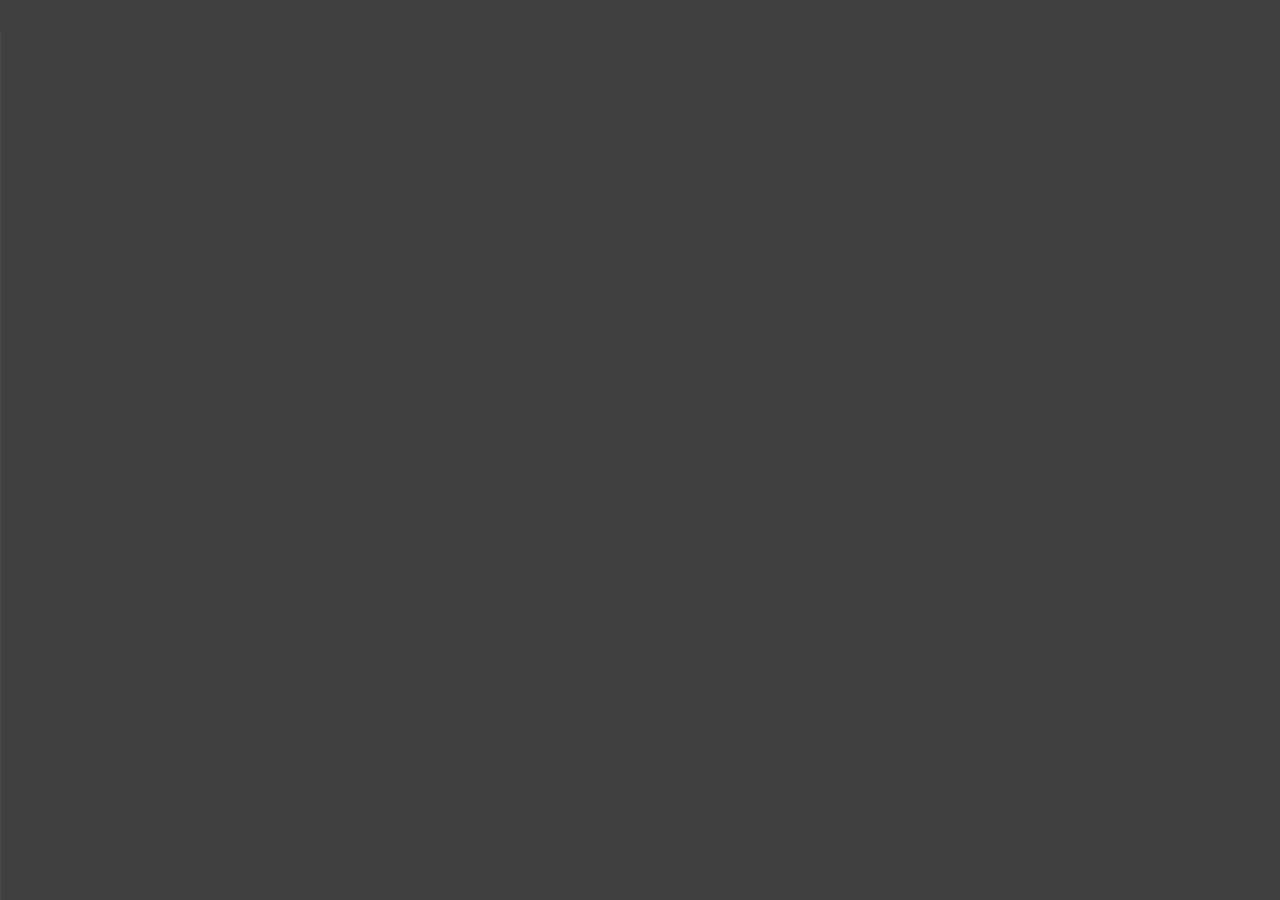
==== commit 395715a3: "修改" ====
--- a/report/xueli/download.html
+++ b/report/xueli/download.html
@@ -132,7 +132,7 @@
           </div>
         </div>  <!-- secondaryToolbar -->
 
-        <div class="toolbar">
+        <!-- <div class="toolbar">
           <div id="toolbarContainer">
             <div id="toolbarViewer">
               <div id="toolbarViewerLeft">
@@ -220,7 +220,7 @@
               </div>
             </div>
           </div>
-        </div>
+        </div> -->
 
         <menu type="context" id="viewerContextMenu">
           <menuitem id="contextFirstPage" label="First Page"
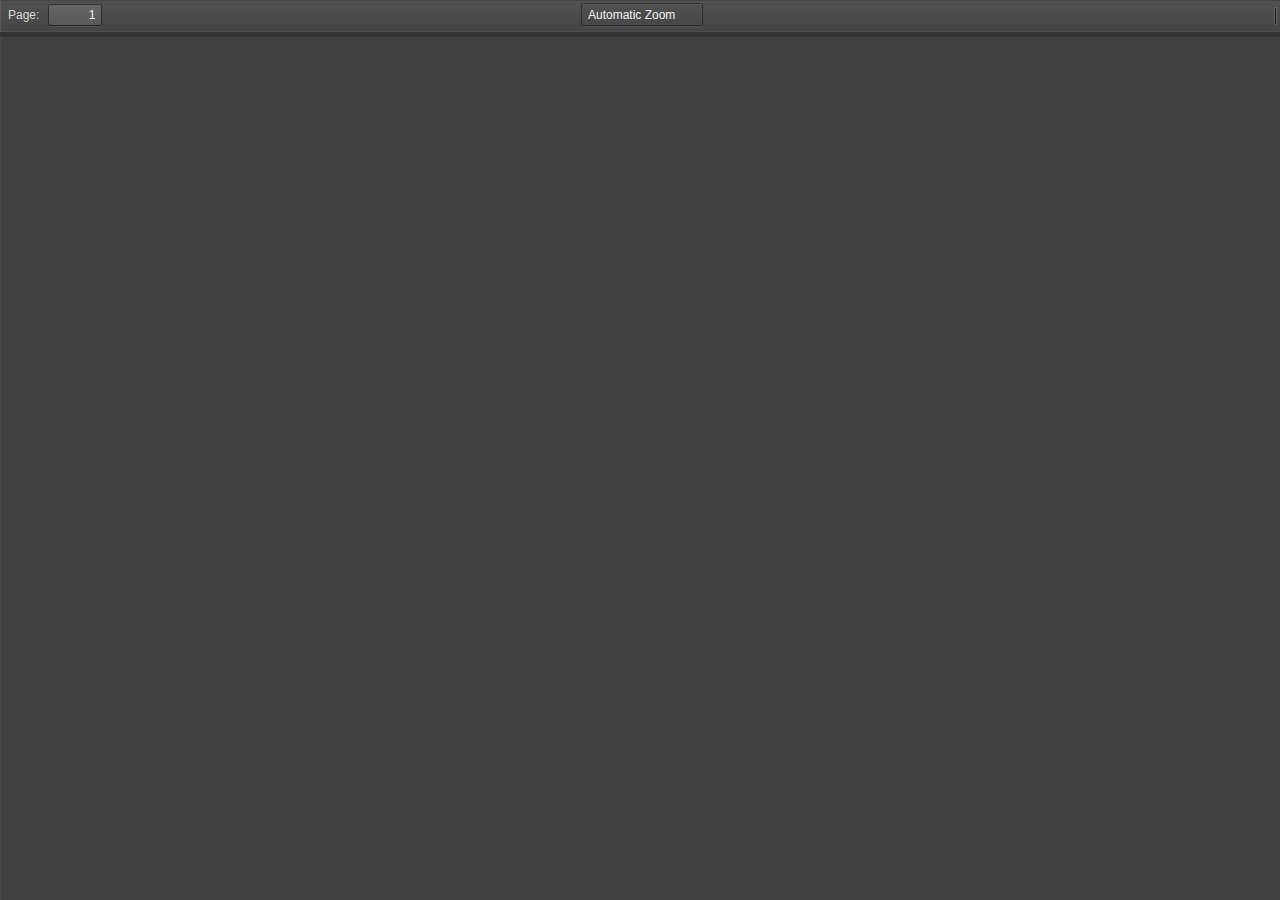
==== commit 0b85be41: "修改" ====
--- a/report/xueli/download.html
+++ b/report/xueli/download.html
@@ -132,66 +132,66 @@
           </div>
         </div>  <!-- secondaryToolbar -->
 
-        <!-- <div class="toolbar">
+        <div class="toolbar">
           <div id="toolbarContainer">
             <div id="toolbarViewer">
               <div id="toolbarViewerLeft">
-                <button id="sidebarToggle" class="toolbarButton" title="Toggle Sidebar" tabindex="11" data-l10n-id="toggle_sidebar">
+                <!-- <button id="sidebarToggle" class="toolbarButton" title="Toggle Sidebar" tabindex="11" data-l10n-id="toggle_sidebar">
                   <span data-l10n-id="toggle_sidebar_label">Toggle Sidebar</span>
                 </button>
                 <div class="toolbarButtonSpacer"></div>
                 <button id="viewFind" class="toolbarButton group hiddenSmallView" title="Find in Document" tabindex="12" data-l10n-id="findbar">
                    <span data-l10n-id="findbar_label">Find</span>
-                </button>
+                </button> -->
                 <div class="splitToolbarButton">
-                  <button class="toolbarButton pageUp" title="Previous Page" id="previous" tabindex="13" data-l10n-id="previous">
+                  <!-- <button class="toolbarButton pageUp" title="Previous Page" id="previous" tabindex="13" data-l10n-id="previous">
                     <span data-l10n-id="previous_label">Previous</span>
                   </button>
                   <div class="splitToolbarButtonSeparator"></div>
                   <button class="toolbarButton pageDown" title="Next Page" id="next" tabindex="14" data-l10n-id="next">
                     <span data-l10n-id="next_label">Next</span>
-                  </button>
+                  </button> -->
                 </div>
                 <label id="pageNumberLabel" class="toolbarLabel" for="pageNumber" data-l10n-id="page_label">Page: </label>
                 <input type="number" id="pageNumber" class="toolbarField pageNumber" value="1" size="4" min="1" tabindex="15">
                 <span id="numPages" class="toolbarLabel"></span>
               </div>
               <div id="toolbarViewerRight">
-                <button id="presentationMode" class="toolbarButton presentationMode hiddenLargeView" title="Switch to Presentation Mode" tabindex="31" data-l10n-id="presentation_mode">
+                <!-- <button id="presentationMode" class="toolbarButton presentationMode hiddenLargeView" title="Switch to Presentation Mode" tabindex="31" data-l10n-id="presentation_mode">
                   <span data-l10n-id="presentation_mode_label">Presentation Mode</span>
                 </button>
 
                 <button id="openFile" class="toolbarButton openFile hiddenLargeView" title="Open File" tabindex="32" data-l10n-id="open_file">
                   <span data-l10n-id="open_file_label">Open</span>
-                </button>
-
-                <button id="print" class="toolbarButton print hiddenMediumView" title="Print" tabindex="33" data-l10n-id="print">
+                </button> -->
+
+                <!-- <button id="print" class="toolbarButton print hiddenMediumView" title="Print" tabindex="33" data-l10n-id="print">
                   <span data-l10n-id="print_label">Print</span>
                 </button>
-
-                <button id="download" class="toolbarButton download hiddenMediumView" title="Download" tabindex="34" data-l10n-id="download">
+ -->
+                <!-- <button id="download" class="toolbarButton download hiddenMediumView" title="Download" tabindex="34" data-l10n-id="download">
                   <span data-l10n-id="download_label">Download</span>
-                </button>
+                </button> -->
                 <a href="#" id="viewBookmark" class="toolbarButton bookmark hiddenSmallView" title="Current view (copy or open in new window)" tabindex="35" data-l10n-id="bookmark">
                   <span data-l10n-id="bookmark_label">Current View</span>
                 </a>
 
                 <div class="verticalToolbarSeparator hiddenSmallView"></div>
 
-                <button id="secondaryToolbarToggle" class="toolbarButton" title="Tools" tabindex="36" data-l10n-id="tools">
+                <!-- <button id="secondaryToolbarToggle" class="toolbarButton" title="Tools" tabindex="36" data-l10n-id="tools">
                   <span data-l10n-id="tools_label">Tools</span>
-                </button>
+                </button> -->
               </div>
               <div class="outerCenter">
                 <div class="innerCenter" id="toolbarViewerMiddle">
                   <div class="splitToolbarButton">
-                    <button id="zoomOut" class="toolbarButton zoomOut" title="Zoom Out" tabindex="21" data-l10n-id="zoom_out">
+                    <!-- <button id="zoomOut" class="toolbarButton zoomOut" title="Zoom Out" tabindex="21" data-l10n-id="zoom_out">
                       <span data-l10n-id="zoom_out_label">Zoom Out</span>
                     </button>
                     <div class="splitToolbarButtonSeparator"></div>
                     <button id="zoomIn" class="toolbarButton zoomIn" title="Zoom In" tabindex="22" data-l10n-id="zoom_in">
                       <span data-l10n-id="zoom_in_label">Zoom In</span>
-                     </button>
+                     </button> -->
                   </div>
                   <span id="scaleSelectContainer" class="dropdownToolbarButton">
                      <select id="scaleSelect" title="Zoom" tabindex="23" data-l10n-id="zoom">
@@ -220,7 +220,7 @@
               </div>
             </div>
           </div>
-        </div> -->
+        </div>
 
         <menu type="context" id="viewerContextMenu">
           <menuitem id="contextFirstPage" label="First Page"
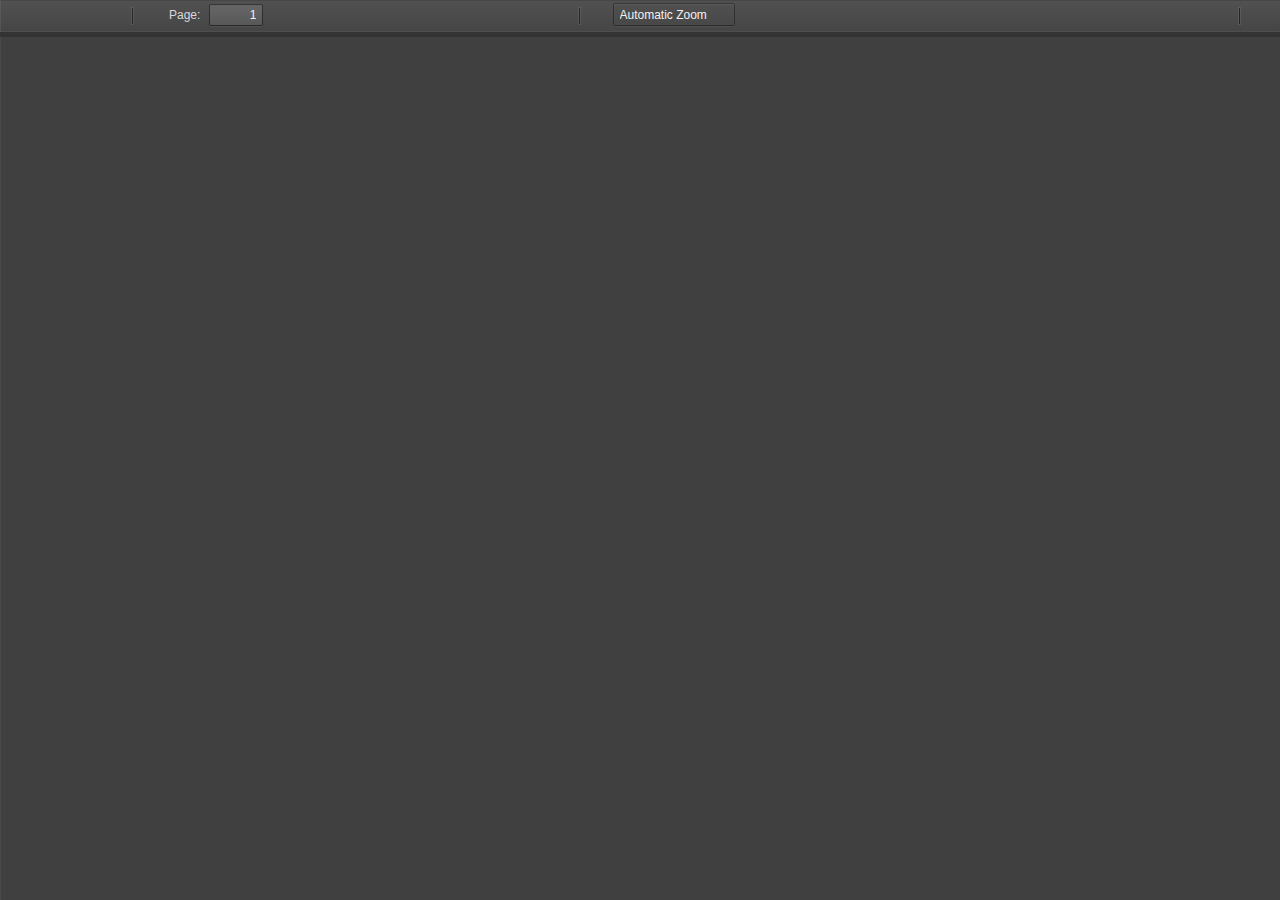
==== commit 44e7ab67: "时代开始的" ====
--- a/report/xueli/download.html
+++ b/report/xueli/download.html
@@ -136,62 +136,62 @@
           <div id="toolbarContainer">
             <div id="toolbarViewer">
               <div id="toolbarViewerLeft">
-                <!-- <button id="sidebarToggle" class="toolbarButton" title="Toggle Sidebar" tabindex="11" data-l10n-id="toggle_sidebar">
+                <button id="sidebarToggle" class="toolbarButton" title="Toggle Sidebar" tabindex="11" data-l10n-id="toggle_sidebar">
                   <span data-l10n-id="toggle_sidebar_label">Toggle Sidebar</span>
                 </button>
                 <div class="toolbarButtonSpacer"></div>
                 <button id="viewFind" class="toolbarButton group hiddenSmallView" title="Find in Document" tabindex="12" data-l10n-id="findbar">
                    <span data-l10n-id="findbar_label">Find</span>
-                </button> -->
+                </button>
                 <div class="splitToolbarButton">
-                  <!-- <button class="toolbarButton pageUp" title="Previous Page" id="previous" tabindex="13" data-l10n-id="previous">
+                  <button class="toolbarButton pageUp" title="Previous Page" id="previous" tabindex="13" data-l10n-id="previous">
                     <span data-l10n-id="previous_label">Previous</span>
                   </button>
                   <div class="splitToolbarButtonSeparator"></div>
                   <button class="toolbarButton pageDown" title="Next Page" id="next" tabindex="14" data-l10n-id="next">
                     <span data-l10n-id="next_label">Next</span>
-                  </button> -->
+                  </button>
                 </div>
                 <label id="pageNumberLabel" class="toolbarLabel" for="pageNumber" data-l10n-id="page_label">Page: </label>
                 <input type="number" id="pageNumber" class="toolbarField pageNumber" value="1" size="4" min="1" tabindex="15">
                 <span id="numPages" class="toolbarLabel"></span>
               </div>
               <div id="toolbarViewerRight">
-                <!-- <button id="presentationMode" class="toolbarButton presentationMode hiddenLargeView" title="Switch to Presentation Mode" tabindex="31" data-l10n-id="presentation_mode">
+                <button id="presentationMode" class="toolbarButton presentationMode hiddenLargeView" title="Switch to Presentation Mode" tabindex="31" data-l10n-id="presentation_mode">
                   <span data-l10n-id="presentation_mode_label">Presentation Mode</span>
                 </button>
 
                 <button id="openFile" class="toolbarButton openFile hiddenLargeView" title="Open File" tabindex="32" data-l10n-id="open_file">
                   <span data-l10n-id="open_file_label">Open</span>
-                </button> -->
-
-                <!-- <button id="print" class="toolbarButton print hiddenMediumView" title="Print" tabindex="33" data-l10n-id="print">
+                </button>
+
+                <button id="print" class="toolbarButton print hiddenMediumView" title="Print" tabindex="33" data-l10n-id="print">
                   <span data-l10n-id="print_label">Print</span>
                 </button>
- -->
-                <!-- <button id="download" class="toolbarButton download hiddenMediumView" title="Download" tabindex="34" data-l10n-id="download">
+
+                <button id="download" class="toolbarButton download hiddenMediumView" title="Download" tabindex="34" data-l10n-id="download">
                   <span data-l10n-id="download_label">Download</span>
-                </button> -->
+                </button>
                 <a href="#" id="viewBookmark" class="toolbarButton bookmark hiddenSmallView" title="Current view (copy or open in new window)" tabindex="35" data-l10n-id="bookmark">
                   <span data-l10n-id="bookmark_label">Current View</span>
                 </a>
 
                 <div class="verticalToolbarSeparator hiddenSmallView"></div>
 
-                <!-- <button id="secondaryToolbarToggle" class="toolbarButton" title="Tools" tabindex="36" data-l10n-id="tools">
+                <button id="secondaryToolbarToggle" class="toolbarButton" title="Tools" tabindex="36" data-l10n-id="tools">
                   <span data-l10n-id="tools_label">Tools</span>
-                </button> -->
+                </button>
               </div>
               <div class="outerCenter">
                 <div class="innerCenter" id="toolbarViewerMiddle">
                   <div class="splitToolbarButton">
-                    <!-- <button id="zoomOut" class="toolbarButton zoomOut" title="Zoom Out" tabindex="21" data-l10n-id="zoom_out">
+                    <button id="zoomOut" class="toolbarButton zoomOut" title="Zoom Out" tabindex="21" data-l10n-id="zoom_out">
                       <span data-l10n-id="zoom_out_label">Zoom Out</span>
                     </button>
                     <div class="splitToolbarButtonSeparator"></div>
                     <button id="zoomIn" class="toolbarButton zoomIn" title="Zoom In" tabindex="22" data-l10n-id="zoom_in">
                       <span data-l10n-id="zoom_in_label">Zoom In</span>
-                     </button> -->
+                     </button>
                   </div>
                   <span id="scaleSelectContainer" class="dropdownToolbarButton">
                      <select id="scaleSelect" title="Zoom" tabindex="23" data-l10n-id="zoom">
